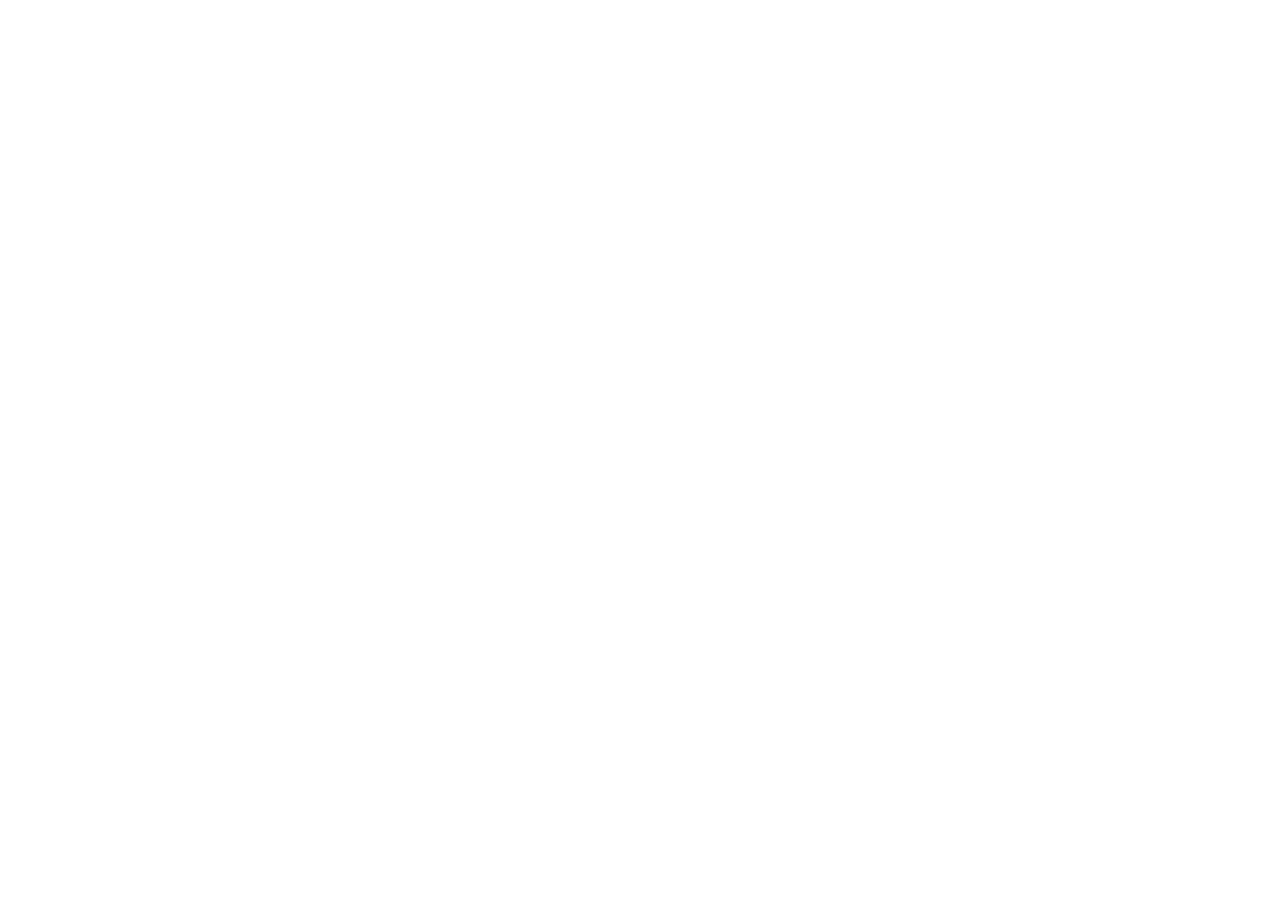
==== index.html @ 9feca166 "initial commit" ====
<!DOCTYPE html>
<html lang="en">
  <head>
    <meta charset="UTF-8" />
    <meta http-equiv="X-UA-Compatible" content="IE=edge" />
    <meta name="viewport" content="width=device-width, initial-scale=1.0" />
    <title>Home | Anuj-Kamboj</title>
    <link rel="stylesheet" href="index.css">
    <link rel="stylesheet" href="nav.css">

    <link rel="apple-touch-icon" sizes="180x180" href="/favicon_io/apple-touch-icon.png"/>
    <link rel="icon" type="image/png" sizes="32x32" href="/favicon_io/favicon-32x32.png"/>
    <link rel="icon" type="image/png" sizes="16x16" href="/favicon_io/favicon-16x16.png"/>
    <link rel="manifest" href="/favicon_io/site.webmanifest" />
  </head>
  <body>
    <nav>
    </nav>


    <main>
    </main>


    <footer>
    </footer>

    <script src="index.js" type="text/javascript"></script>
  </body>
</html>
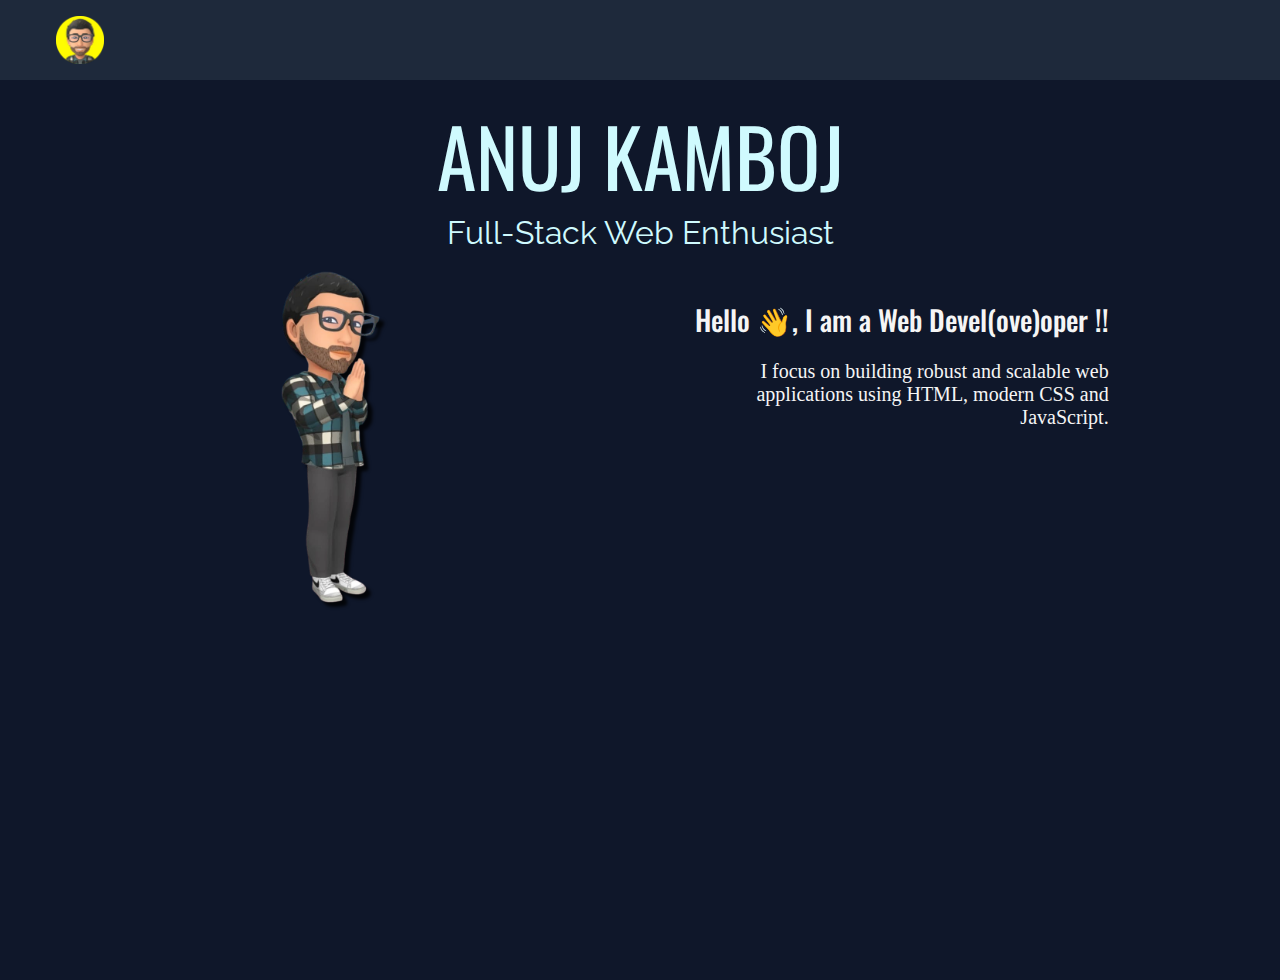
==== commit f9b6bea5: "update: added header and main" ====
--- a/index.html
+++ b/index.html
@@ -5,25 +5,72 @@
     <meta http-equiv="X-UA-Compatible" content="IE=edge" />
     <meta name="viewport" content="width=device-width, initial-scale=1.0" />
     <title>Home | Anuj-Kamboj</title>
-    <link rel="stylesheet" href="index.css">
-    <link rel="stylesheet" href="nav.css">
+    <link rel="stylesheet" href="index.css" />
+    <link rel="stylesheet" href="nav.css" />
 
-    <link rel="apple-touch-icon" sizes="180x180" href="/favicon_io/apple-touch-icon.png"/>
-    <link rel="icon" type="image/png" sizes="32x32" href="/favicon_io/favicon-32x32.png"/>
-    <link rel="icon" type="image/png" sizes="16x16" href="/favicon_io/favicon-16x16.png"/>
+    <link
+      rel="apple-touch-icon"
+      sizes="180x180"
+      href="/favicon_io/apple-touch-icon.png"
+    />
+    <link
+      rel="icon"
+      type="image/png"
+      sizes="32x32"
+      href="/favicon_io/favicon-32x32.png"
+    />
+    <link
+      rel="icon"
+      type="image/png"
+      sizes="16x16"
+      href="/favicon_io/favicon-16x16.png"
+    />
     <link rel="manifest" href="/favicon_io/site.webmanifest" />
   </head>
   <body>
     <nav>
+      <div class="navbar">
+        <div class="logo-img">
+          <img src="/media/pp1.png" alt="" class="logo" />
+        </div>
+        <div class="nav-brand"></div>
+      </div>
     </nav>
 
+    <main>
+      <div class="container-main">
+        <div class="main-head">
+          <div class="user">ANUJ KAMBOJ</div>
+          <div class="user-info">Full-Stack Web Enthusiast</div>
+        </div>
 
-    <main>
+        <div class="content-head">
+          <div class="bitmoji-img">
+            <img
+              src="/media/bitmoji-1.png"
+              alt="user-bitmoji-img"
+              class="bit-img"
+            />
+          </div>
+
+          <div class="content">
+            <div class="content-text">
+                <span class="text-intro">Hello 👋, I am a Web Devel<span class="heading-inverted">(ove)</span>oper !!</span> <br/>
+                <div class="text-right">I focus on building robust and scalable web applications using HTML, modern CSS and JavaScript.</div>
+            </div>
+            <!-- <div class="content-img">
+                <img src="/media/carbon.png" alt="carbon-img" />
+            </div> -->
+          </div>
+          
+        </div>
+
+      </div>
+
+      <div class="container-section"></div>
     </main>
 
-
-    <footer>
-    </footer>
+    <footer></footer>
 
     <script src="index.js" type="text/javascript"></script>
   </body>
--- a/index.css
+++ b/index.css
@@ -0,0 +1,109 @@
+@import url('https://fonts.googleapis.com/css2?family=Oswald:wght@500&family=Raleway:wght@500&display=swap');
+
+
+:root {
+    --primary-color: #06b6d4;
+    --off-white: #cffafe;
+    --gray: #d4d4d4;
+    --light: #e0f2fe;
+    --dark:#0f172a;
+    --bg-b1: #334155;
+    --slate-800: #1e293b;
+    --primary-font: 'Oswald', sans-serif;
+    --secondary-font: 'Raleway', sans-serif;  
+}
+
+
+body{
+    margin: 0 0;
+    padding: 0 0;
+    /* background-color: black; */
+    background-color: var(--dark);
+}
+
+.container-main{
+    display: flex;
+    flex-direction: column;
+    width: 100%;
+    padding-top: 5rem;
+    min-height: 100vh;
+
+    /* background-color: pink; */
+}
+
+.main-head{
+    margin: 0 auto;
+    padding: 1rem;
+
+    /* background-color: purple; */
+}
+
+.user{
+    font-family: var(--primary-font);
+    font-size: 5rem; /* 20 % */
+    /* color: var(--dark); */
+    color: var(--off-white);
+    text-align: center;
+}
+
+.user-info{
+    font-family: var(--secondary-font);
+    font-size: 2rem;
+    text-align: center;
+    color: #cffafe;
+}
+
+.content-head{
+    box-sizing: border-box;
+    display: flex;
+    flex-direction: row;
+    justify-content: space-evenly;
+
+    /* background-color: orange; */
+}
+
+.bitmoji-img{
+    width: 30%;
+    max-height: 50vh;
+    display: flex;
+    justify-content: center;
+
+    /* background-color: gray; */
+}
+
+.bit-img{
+    width: 30%;
+    height: 100%;
+}
+
+.content{
+    text-align: right;
+    padding: 2rem;
+    position: relative;
+
+    /* background-color: green; */
+}
+
+.text-intro {
+    font-size: 1.75rem;
+    color: whitesmoke;
+    font-weight: 500;
+    font-family: var(--primary-font);
+}
+
+.text-right {
+    font-size: 1.25rem;
+    color: whitesmoke;
+    padding: 1.25rem 2rem;
+    position: absolute;
+    right: 0px;
+
+    /* background-color: purple; */
+}
+
+.content img{
+    width: 25%;
+    height: 50%;
+}
+
+
--- a/nav.css
+++ b/nav.css
@@ -0,0 +1,35 @@
+.navbar{
+    position: fixed;
+    display: flex;
+    justify-content: space-between;
+    width: 100%;
+    height: 5rem;
+
+    background-color: var(--slate-800);
+}
+
+.logo-img{
+    display: flex;
+    padding: 1rem;
+    width: 10%;
+    justify-content: center;
+
+    /* background-color: red; */
+}
+
+.logo{
+    width: 3rem;
+    height: 3rem;
+}
+
+.nav-brand{
+    height: 100%;
+    width: 20%;
+
+    /* background-color: red; */
+}
+
+.carbon-img{
+    width: 35%;
+    height: 35%;
+}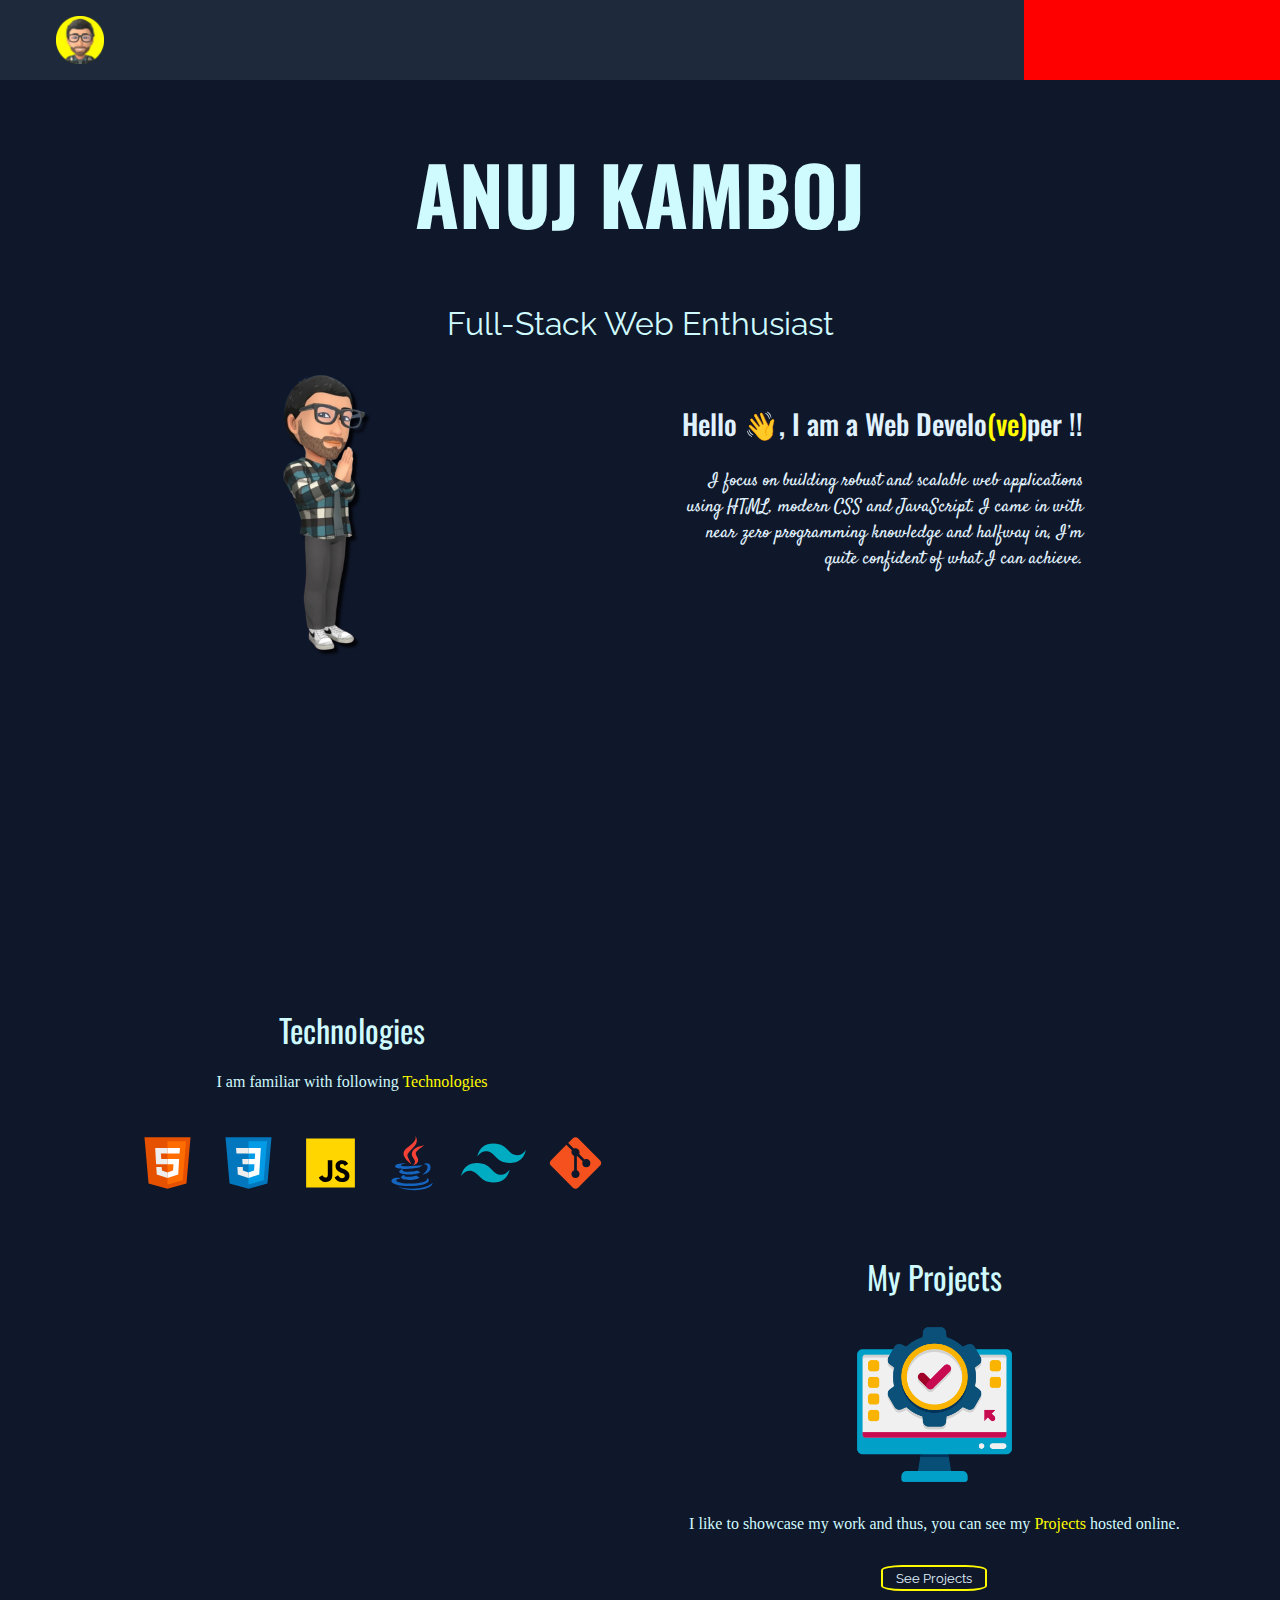
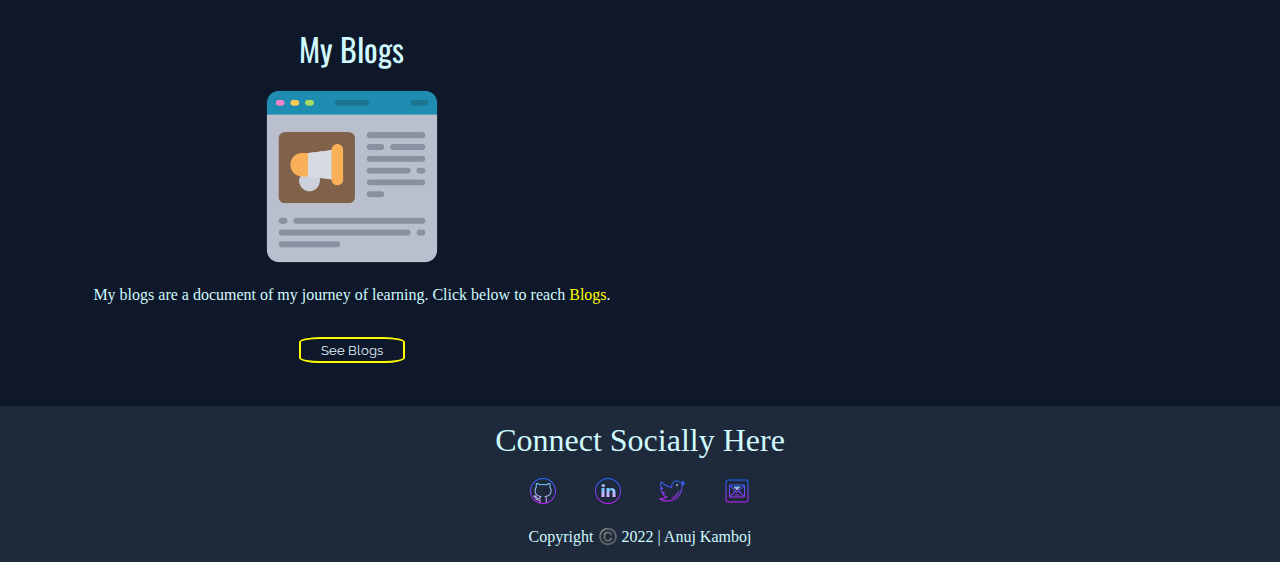
==== commit d98a6ef9: "update: app ready" ====
--- a/index.html
+++ b/index.html
@@ -6,71 +6,147 @@
     <meta name="viewport" content="width=device-width, initial-scale=1.0" />
     <title>Home | Anuj-Kamboj</title>
     <link rel="stylesheet" href="index.css" />
-    <link rel="stylesheet" href="nav.css" />
+    <link rel="stylesheet" href="main.css" />
 
-    <link
-      rel="apple-touch-icon"
-      sizes="180x180"
-      href="/favicon_io/apple-touch-icon.png"
-    />
-    <link
-      rel="icon"
-      type="image/png"
-      sizes="32x32"
-      href="/favicon_io/favicon-32x32.png"
-    />
-    <link
-      rel="icon"
-      type="image/png"
-      sizes="16x16"
-      href="/favicon_io/favicon-16x16.png"
-    />
+    <link rel="apple-touch-icon" sizes="180x180" href="/favicon_io/apple-touch-icon.png"/>
+    <link rel="icon" type="image/png" sizes="32x32" href="/favicon_io/favicon-32x32.png"/>
+    <link rel="icon" type="image/png" sizes="16x16" href="/favicon_io/favicon-16x16.png"/>
     <link rel="manifest" href="/favicon_io/site.webmanifest" />
+    <link rel="stylesheet" href="https://cdnjs.cloudflare.com/ajax/libs/font-awesome/4.7.0/css/font-awesome.min.css">
   </head>
   <body>
     <nav>
       <div class="navbar">
         <div class="logo-img">
-          <img src="/media/pp1.png" alt="" class="logo" />
+          <img src="/media/profile-pic.png" alt="" class="logo-profile" />
+          <!-- <div class="download-btn">
+            <a class="resume-download-btn" style="display: none;" href="/media/Anuj-Kamboj.pdf" download="Anuj-Kamboj Resume">
+              Download Resume <i class="fa fa-download"></i>
+            </a>
+        </div> -->
         </div>
-        <div class="nav-brand"></div>
+        <div class="nav-brand">
+          
+        </div>
       </div>
     </nav>
 
     <main>
       <div class="container-main">
         <div class="main-head">
-          <div class="user">ANUJ KAMBOJ</div>
+          <div class="user"><h1>ANUJ KAMBOJ</h1></div>
           <div class="user-info">Full-Stack Web Enthusiast</div>
         </div>
 
         <div class="content-head">
           <div class="bitmoji-img">
-            <img
-              src="/media/bitmoji-1.png"
-              alt="user-bitmoji-img"
-              class="bit-img"
-            />
+            <img class="bit-img" src="/media/bitmoji-1.png" alt="user-bitmoji-img" />
           </div>
 
           <div class="content">
             <div class="content-text">
-                <span class="text-intro">Hello 👋, I am a Web Devel<span class="heading-inverted">(ove)</span>oper !!</span> <br/>
-                <div class="text-right">I focus on building robust and scalable web applications using HTML, modern CSS and JavaScript.</div>
+                <span class="text-intro">Hello 👋, I am a Web Develo<span class="heading-highlight">(ve)</span>per !!</span> <br/>
+                <div class="text-right">I focus on building robust and scalable web applications using HTML, modern CSS and JavaScript. I came in with near zero programming knowledge and halfway in, I’m quite confident of what I can achieve.</div>
             </div>
-            <!-- <div class="content-img">
-                <img src="/media/carbon.png" alt="carbon-img" />
-            </div> -->
           </div>
-          
+        </div>
+      </div>
+      
+      <div class="container-section">
+        <div class="container-box-1">
+          <div class="container-box-header">Technologies</div>
+          <div class="container-box-text">I am familiar with following <span class="heading-highlight">Technologies</span> </div>
+          <div class="skill-container-box">
+            <ol class="skill-container">
+              <li class="list-non-bullet">
+                <img class="skill-logo" src="/logo/html-icon.svg" alt="HTML" />
+              </li>
+              <li class="list-non-bullet">
+                <img class="skill-logo" src="/logo/css-logo.svg" alt="css" />
+              </li>
+              <li class="list-non-bullet">
+                <img class="skill-logo" src="/logo/javascript-icon.svg" alt="javascript" />
+              </li>
+              <li class="list-non-bullet">
+                <img class="skill-logo" src="/logo/java-icon.svg" alt="Java" />
+              </li>
+              <li class="list-non-bullet">
+                <img class="skill-logo" src="/logo/tailwindcss-icon.svg" alt="tailwind"/>
+              </li>
+              <li class="list-non-bullet">
+                <img class="skill-logo" src="/logo/git-icon.svg" alt="git" />
+              </li>
+            </ol>
+          </div>
         </div>
 
+        <div class="container-box-2">
+          <div class="container-box-header">My Projects</div>
+          <div class="container-box-img"><img class="project-img" src="/media/project.png" alt="project-img"></div>
+          <div class="container-box-text">I like to showcase my work and thus, you can see my<span
+            class="heading-highlight"> Projects </span>hosted online.
+          </div>
+
+          <button class="link-project" ><a href="/blogs/blogs.html">See Projects</a></button>
+        </div>
+
+        <div class="container-box-3">
+          <div class="container-box-header">My Blogs</div>
+          <div class="container-box-img"><img class="blog-img" src="/media/blog.png" alt="blog-img"></div>
+          <div class="container-box-text">My blogs are a document of my journey of learning. Click below to
+            reach<span class="heading-highlight"> Blogs</span>.
+          </div>
+
+          <button class="link-blog"><a href="/blogs/blogs.html">See Blogs</a></button>
+        </div>
       </div>
-
-      <div class="container-section"></div>
     </main>
 
-    <footer></footer>
+    <footer class="footer">
+      <div class="footer-header">Connect Socially Here</div>
+      <ul class="social-links list-non-bullet">
+        <li class="list-item-inline">
+          <a
+            class="link-social"
+            href="https://github.com/Anuj27aKamboj"
+            target="_blank"
+          >
+            <img src="/logo/github-icon.svg" alt="Github" />
+          </a>
+        </li>
+        <li class="list-item-inline">
+          <a
+            class="link-social"
+            href="https://www.linkedin.com/in/anuj-kamboj"
+            target="_blank"
+          >
+            <img
+              src="/logo/linkedin-icon.svg"
+              alt="Linkedin"
+            />
+          </a>
+        </li>
+        <li class="list-item-inline">
+          <a
+            class="link-social"
+            href="https://twitter.com/Anuj_27_K"
+            target="_blank"
+          >
+            <img src="/logo/twitter-icon.svg" alt="Twitter" />
+          </a>
+        </li>
+        <li class="list-item-inline">
+          <a
+            class="link-social"
+            href="mailto:anujkamboj2000@gmail.com"
+            target="_blank"
+          >
+            <img src="/logo/mail-icon.svg" alt="Gmail" />
+          </a>
+        </li>
+      </ul>
+      <div class="copyright-container">Copyright ©️ 2022 | Anuj Kamboj</div>
+    </footer>
 
     <script src="index.js" type="text/javascript"></script>
   </body>
--- a/index.css
+++ b/index.css
@@ -1,31 +1,27 @@
-@import url('https://fonts.googleapis.com/css2?family=Oswald:wght@500&family=Raleway:wght@500&display=swap');
+/* @import url('https://fonts.googleapis.com/css2?family=Oswald:wght@500&family=Raleway:wght@500&family=Satisfy&display=swap');
 
 
 :root {
-    --primary-color: #06b6d4;
-    --off-white: #cffafe;
-    --gray: #d4d4d4;
-    --light: #e0f2fe;
-    --dark:#0f172a;
-    --bg-b1: #334155;
+    --cyan-500: #06b6d4;
+    --cyan-100: #cffafe;
+    --neutral-800: #d4d4d4;
+    --sky-100: #e0f2fe;
+    --sky-50: #f0f9ff;
+    --slate-900:#0f172a;
+    --slate-700: #334155;
     --slate-800: #1e293b;
-    --primary-font: 'Oswald', sans-serif;
-    --secondary-font: 'Raleway', sans-serif;  
-}
-
-
-body{
-    margin: 0 0;
-    padding: 0 0;
-    /* background-color: black; */
-    background-color: var(--dark);
-}
+    --snap-yellow: #FFFC00;
+    --font-oswald: 'Oswald', sans-serif;
+    --font-raleway: 'Raleway', sans-serif;  
+    --font-satisfy: 'Satisfy', cursive;
+} */
+
 
 .container-main{
     display: flex;
     flex-direction: column;
     width: 100%;
-    padding-top: 5rem;
+    padding-top: 4rem;
     min-height: 100vh;
 
     /* background-color: pink; */
@@ -39,18 +35,18 @@
 }
 
 .user{
-    font-family: var(--primary-font);
-    font-size: 5rem; /* 20 % */
-    /* color: var(--dark); */
-    color: var(--off-white);
+    font-family: var(--font-oswald);
+    font-size: 2.5rem; /* 20 % */
+    /* color: var(--slate-900); */
+    color: var(--cyan-100);
     text-align: center;
 }
 
 .user-info{
-    font-family: var(--secondary-font);
+    font-family: var(--font-raleway);
     font-size: 2rem;
     text-align: center;
-    color: #cffafe;
+    color: var(--cyan-100);
 }
 
 .content-head{
@@ -58,13 +54,14 @@
     display: flex;
     flex-direction: row;
     justify-content: space-evenly;
-
-    /* background-color: orange; */
+    padding: 0.8rem 0;
+
+    /* background-color: #f59e0b; */
 }
 
 .bitmoji-img{
-    width: 30%;
-    max-height: 50vh;
+    width: 25%;
+    max-height: 40vh;
     display: flex;
     justify-content: center;
 
@@ -74,36 +71,207 @@
 .bit-img{
     width: 30%;
     height: 100%;
+    transition: 0.5s ease;
+}
+
+.bit-img:hover{
+    transform: scale(1.4);
 }
 
 .content{
     text-align: right;
     padding: 2rem;
     position: relative;
-
-    /* background-color: green; */
+    
+
+    /* background-color:var(--snap-yellow); */
+    color: var(--sky-100);
+    border-top-left-radius: 5rem;
+    border-bottom-right-radius: 5rem;
+    transition: background-color 0.8s ease-in-out,
+                color 0.4s ease-in-out;
+}
+
+.content:hover{
+    background-color:var(--snap-yellow);
+    color: var(--slate-800);
+}
+
+.content:hover .heading-highlight{
+    color: var();
 }
 
 .text-intro {
     font-size: 1.75rem;
-    color: whitesmoke;
+    /* color: var(--slate-800); */
     font-weight: 500;
-    font-family: var(--primary-font);
+    font-family: var(--font-oswald);
 }
 
 .text-right {
-    font-size: 1.25rem;
-    color: whitesmoke;
-    padding: 1.25rem 2rem;
+    font-size: 1.15rem;
+    /* color: var(--slate-800); */
+    padding: 1.5rem 2rem;
     position: absolute;
     right: 0px;
+    font-family: var(--font-satisfy);
+    font-weight: 500;
 
     /* background-color: purple; */
 }
 
 .content img{
+    position: relative;
     width: 25%;
     height: 50%;
 }
 
-
+.container-section{
+    box-sizing: border-box;
+   /* position: relative;
+    justify-content: center;*/
+    /* background-color: greenyellow; */
+    color: var(--cyan-100);
+    padding: 2% 4%;
+    display: flex;
+    flex-direction: column;
+    justify-content: space-evenly;
+    text-align: center;
+} 
+
+.container-box-1{
+    /* background-color: mediumseagreen; */
+    width: 50%;
+    margin: 0.4rem;
+    margin-right: 50%;
+}
+
+.container-box-2{
+    /* background-color: green; */
+    width: 50%;
+    margin: 0.4rem;
+    margin-left: 50%;
+}
+
+.container-box-3{
+    /* background-color: greenyellow; */
+    width: 50%;
+    margin: 0.4rem;
+    margin-right: 50%;
+}
+
+.container-box-header{
+    text-align: center;
+    font-size: 2rem;
+    padding: 0.6rem 0.3rem;
+    font-family: var(--font-oswald);
+}
+
+.container-box-img{
+    width: 30%;
+    height: 30%;
+    margin: auto;
+    padding: 0.4rem 0;
+}
+
+.project-img, .blog-img{
+    width: 100%;
+    height: 100%;
+    transition: 0.5s ease;
+}
+
+.project-img:hover, .blog-img:hover{
+    transform: translateY(-10px);
+}
+
+.container-box-text{
+    text-align: center;
+    font-size: 1rem;
+    margin: 0.4rem;
+    margin-bottom: 1rem;
+    padding: 0.3rem;
+}
+
+
+.skill-container-box{
+    /* background-color: cornflowerblue; */
+    position: relative;
+    justify-content: center;
+}
+
+.skill-container{
+    justify-content: center;
+    display: flex;
+    flex-direction: row;
+    width: 100%;
+    height: 10vh;
+    margin: 0.6rem;
+    padding: 0.6rem;
+}
+
+.skill-logo{
+    margin: 0.3rem;
+    width: 80%;
+    height: 80%;
+    cursor: pointer;
+    transition: 0.5s ease;
+}
+
+.skill-logo:hover{
+    transform: scale(1.4);
+}
+
+.list-non-bullet{
+    list-style: none;
+}
+
+.heading-highlight{
+    color: var(--snap-yellow);
+}
+
+.link-project, .link-blog{
+    justify-content: center;
+    text-align: center;
+    width: 18%;
+    margin: 2%;
+    background-color: var(--slate-900);
+    color: var(--sky-100);
+    padding: 0.5%;
+    border: 2px solid var(--snap-yellow);
+    border-radius: 20%;
+    text-decoration: none;
+    transition: 0.5s ease;
+    cursor: pointer;
+    font-family: var(--font-raleway);
+}
+
+.link-project a, .link-blog a{
+    text-decoration: none;
+    color: var(--sky-100);
+}
+
+.link-project:hover, .link-blog:hover{
+    transform: scale(1.4);
+    box-shadow: 2px 2px 4px var(--slate-700);
+}
+
+
+
+
+
+
+
+
+
+
+
+
+
+
+
+
+
+
+
+
+
--- a/main.css
+++ b/main.css
@@ -0,0 +1,130 @@
+@import url('https://fonts.googleapis.com/css2?family=Oswald:wght@500&family=Raleway:wght@500&family=Satisfy&display=swap');
+
+:root {
+    --cyan-500: #06b6d4;
+    --cyan-600:#0891b2;
+    --cyan-700:#0e7490;
+    --cyan-100: #cffafe;
+    --neutral-800: #d4d4d4;
+    --sky-100: #e0f2fe;
+    --sky-50: #f0f9ff;
+    --slate-700: #334155;
+    --slate-800: #1e293b;
+    --slate-900:#0f172a;
+    --snap-yellow: #FFFC00;
+    --font-oswald: 'Oswald', sans-serif;
+    --font-raleway: 'Raleway', sans-serif;  
+    --font-satisfy: 'Satisfy', cursive;
+}
+
+body{
+    margin: 0 0;
+    padding: 0 0;
+    background-color: var(--slate-900);
+}
+
+/* Navigation Section */
+.navbar{
+    position: fixed;
+    display: flex;
+    justify-content: space-between;
+    width: 100%;
+    height: 5rem;
+
+    background-color: var(--slate-800);
+    z-index: 1;
+}
+
+.logo-img{
+    display: flex;
+    padding: 1rem;
+    width: 10%;
+    justify-content: center;
+
+    /* background-color: red; */
+}
+
+.logo-profile{
+    width: 3rem;
+    height: 3rem;
+}
+
+.nav-brand{
+    height: 100%;
+    width: 20%;
+
+    background-color: red;
+}
+
+/* .carbon-img{
+    width: 35%;
+    height: 35%;
+} */
+
+
+.resume-download-btn {
+    background-color: DodgerBlue;
+    border: none;
+    color: white;
+    padding: 0.4rem;
+    cursor: pointer;
+    font-size: 20%;
+    font-size: 0.5rem;
+  }
+  
+.resume-download-btn:hover {
+  background-color: RoyalBlue;
+}
+  
+
+
+
+
+/* Footer Section */
+.footer {
+    background-color: var(--slate-800);
+    padding: 1rem 1rem;
+    text-align: center;
+    color: var(--cyan-100);
+    height: 5%;
+    text-decoration: none;
+    /* margin-bottom: 0; */
+}
+
+.footer .link-social{
+    box-sizing: border-box;
+    padding: 0.5rem;
+    transition: 0.5s ease;
+    text-decoration: none;
+}
+
+.footer .list-non-bullet{
+    list-style: none;
+}
+
+.footer .list-item-inline{
+    display: inline;
+    padding: 0rem 0.4rem;
+}
+
+.footer .footer-header {
+    font-size: 2rem;
+    font-weight: 500;
+}
+
+.footer ul {
+    padding-inline-start: 0;
+}
+
+.footer img {
+    width: 2rem;
+    height: 2rem;
+    cursor: pointer;
+    translate: transform 5s all ease;
+}
+
+footer img:hover {
+    transform: translateY(-0.5rem);
+}
+
+
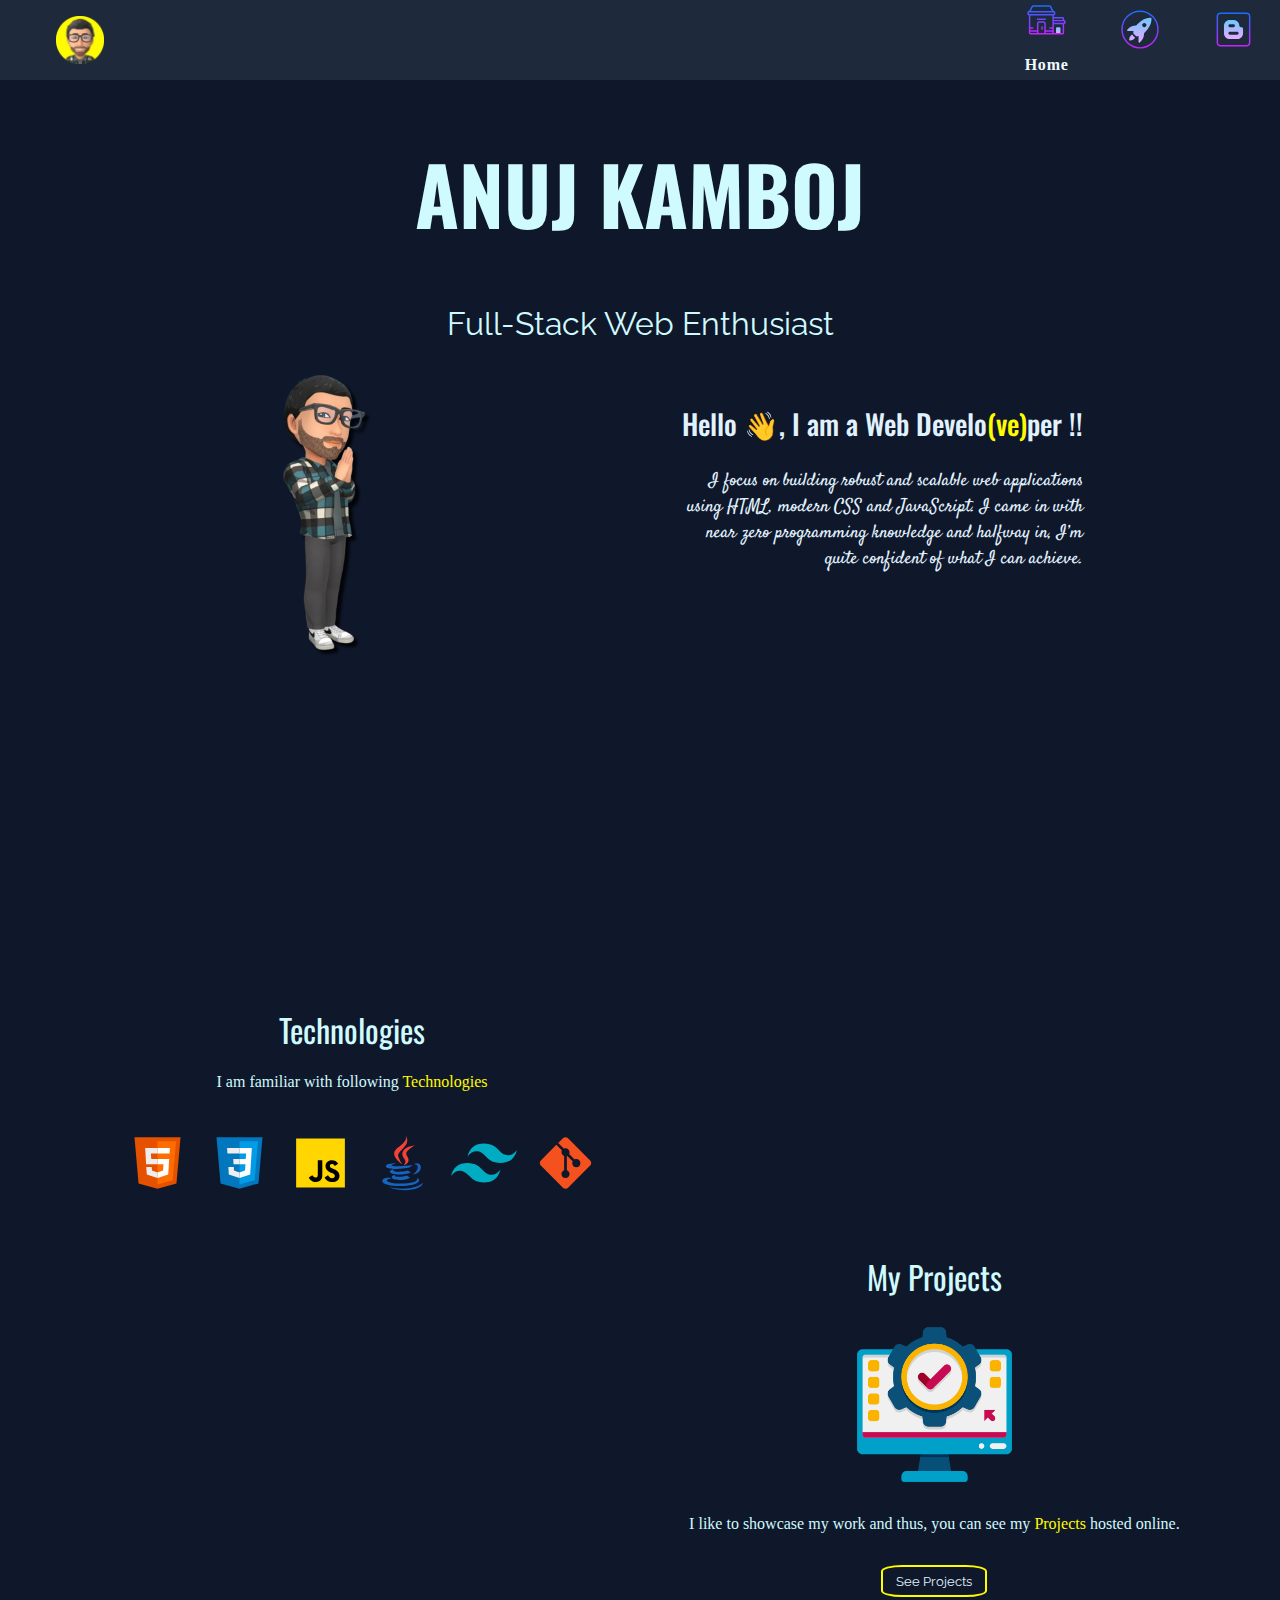
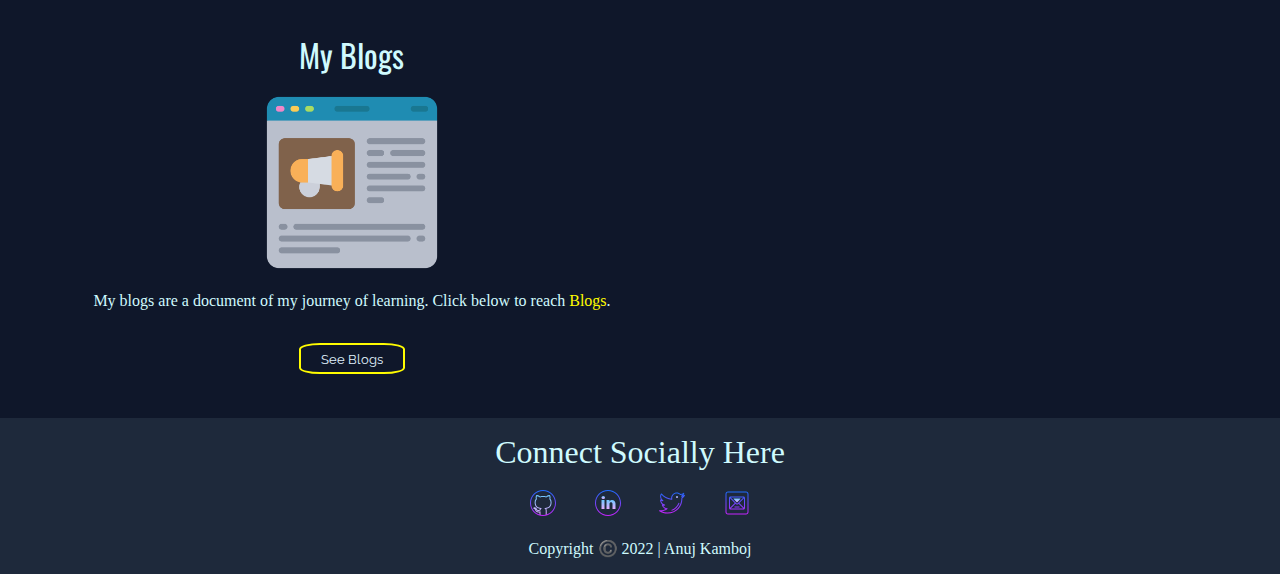
==== commit e6663d54: "update: fix" ====
--- a/index.html
+++ b/index.html
@@ -17,19 +17,41 @@
   <body>
     <nav>
       <div class="navbar">
-        <div class="logo-img">
-          <img src="/media/profile-pic.png" alt="" class="logo-profile" />
-          <!-- <div class="download-btn">
-            <a class="resume-download-btn" style="display: none;" href="/media/Anuj-Kamboj.pdf" download="Anuj-Kamboj Resume">
-              Download Resume <i class="fa fa-download"></i>
-            </a>
-        </div> -->
+          <div class="logo-img">
+            <img src="/media/profile-pic.png" alt="" class="logo-profile" />
+            <!-- <div class="download-btn">
+              <a class="resume-download-btn" style="display: none;" href="/media/Anuj-Kamboj.pdf" download="Anuj-Kamboj Resume">
+                Download Resume <i class="fa fa-download"></i>
+              </a>
+          </div> -->
+          </div>
+          <div class="nav-brand">
+              <ul>
+                  <li class="list active">
+                      <a href="/">
+                          <span class="nav-icon"><img src="/logo/home-icon.svg" alt=""></span>
+                          <span class="nav-text">Home</span>
+                      </a>
+                  </li>
+
+                  <li class="list ">
+                      <a href="/projects/projects.html">
+                          <span class="nav-icon"><img src="/logo/project-icon.svg" alt=""></span>
+                          <span class="nav-text">Projects</span>
+                      </a>
+                  </li>
+
+                  <li class="list ">
+                      <a href="/blogs/blogs.html">
+                          <span class="nav-icon"><img src="/logo/blog-icon.svg" alt=""></span>
+                          <span class="nav-text">Blogs</span>
+                      </a>
+                  </li>
+              </ul>
+
+          </div>
         </div>
-        <div class="nav-brand">
-          
-        </div>
-      </div>
-    </nav>
+  </nav>
 
     <main>
       <div class="container-main">
@@ -43,7 +65,7 @@
             <img class="bit-img" src="/media/bitmoji-1.png" alt="user-bitmoji-img" />
           </div>
 
-          <div class="content">
+          <div class="content-body">
             <div class="content-text">
                 <span class="text-intro">Hello 👋, I am a Web Develo<span class="heading-highlight">(ve)</span>per !!</span> <br/>
                 <div class="text-right">I focus on building robust and scalable web applications using HTML, modern CSS and JavaScript. I came in with near zero programming knowledge and halfway in, I’m quite confident of what I can achieve.</div>
@@ -87,7 +109,7 @@
             class="heading-highlight"> Projects </span>hosted online.
           </div>
 
-          <button class="link-project" ><a href="/blogs/blogs.html">See Projects</a></button>
+          <button class="link-project" ><a href="/projects/projects.html">See Projects</a></button>
         </div>
 
         <div class="container-box-3">
--- a/index.css
+++ b/index.css
@@ -1,20 +1,3 @@
-/* @import url('https://fonts.googleapis.com/css2?family=Oswald:wght@500&family=Raleway:wght@500&family=Satisfy&display=swap');
-
-
-:root {
-    --cyan-500: #06b6d4;
-    --cyan-100: #cffafe;
-    --neutral-800: #d4d4d4;
-    --sky-100: #e0f2fe;
-    --sky-50: #f0f9ff;
-    --slate-900:#0f172a;
-    --slate-700: #334155;
-    --slate-800: #1e293b;
-    --snap-yellow: #FFFC00;
-    --font-oswald: 'Oswald', sans-serif;
-    --font-raleway: 'Raleway', sans-serif;  
-    --font-satisfy: 'Satisfy', cursive;
-} */
 
 
 .container-main{
@@ -78,7 +61,7 @@
     transform: scale(1.4);
 }
 
-.content{
+.content-body{
     text-align: right;
     padding: 2rem;
     position: relative;
@@ -92,14 +75,11 @@
                 color 0.4s ease-in-out;
 }
 
-.content:hover{
+.content-body:hover{
     background-color:var(--snap-yellow);
     color: var(--slate-800);
 }
 
-.content:hover .heading-highlight{
-    color: var();
-}
 
 .text-intro {
     font-size: 1.75rem;
@@ -120,17 +100,14 @@
     /* background-color: purple; */
 }
 
-.content img{
+/* .content-body img{
     position: relative;
     width: 25%;
     height: 50%;
-}
+} */
 
 .container-section{
     box-sizing: border-box;
-   /* position: relative;
-    justify-content: center;*/
-    /* background-color: greenyellow; */
     color: var(--cyan-100);
     padding: 2% 4%;
     display: flex;
@@ -197,6 +174,7 @@
     /* background-color: cornflowerblue; */
     position: relative;
     justify-content: center;
+    width: 100%;
 }
 
 .skill-container{
@@ -205,7 +183,7 @@
     flex-direction: row;
     width: 100%;
     height: 10vh;
-    margin: 0.6rem;
+    margin: 0.6rem auto;
     padding: 0.6rem;
 }
 
@@ -236,7 +214,7 @@
     margin: 2%;
     background-color: var(--slate-900);
     color: var(--sky-100);
-    padding: 0.5%;
+    padding: 1%;
     border: 2px solid var(--snap-yellow);
     border-radius: 20%;
     text-decoration: none;
@@ -253,25 +231,111 @@
 .link-project:hover, .link-blog:hover{
     transform: scale(1.4);
     box-shadow: 2px 2px 4px var(--slate-700);
-}
-
-
-
-
-
-
-
-
-
-
-
-
-
-
-
-
-
-
-
-
-
+    background-color: var(--slate-800);
+}
+
+
+@media screen and (min-width: 200px) and (max-width:767px) {
+    .user{
+        font-size: 1.5rem;
+    }
+
+    .user-info{
+        font-size: 1.15rem;
+    }
+
+    .content-head{
+        flex-direction: column;
+        justify-content: center
+    }
+
+    .content-body{
+        text-align: center;
+        min-height: 25vh;
+    }
+
+    .bitmoji-img{
+        margin: auto;
+        min-height: 20vh;
+    }
+
+    .bit-img{
+        width: 100%;
+        height: 100%;
+    }
+
+    .bit-img:hover{
+        transform: scale(1.2);
+    }
+
+    .container-box-1, .container-box-2, .container-box-3{
+        margin: 2rem auto;
+        width: 75%;
+    }
+
+    .link-project, .link-blog{
+        font-size: 0.6rem;
+    }
+
+    .skill-logo{
+        width: 100%;
+        height: 100%;
+    }
+}
+
+
+@media screen and (min-width:768px) and (max-width:992px)  {
+
+    .bitmoji-img{
+        margin: auto;
+        min-height: 20vh;
+        padding: 0.4rem;
+        margin: 0.4rem auto;
+    }
+
+    .bit-img{
+        width: 75%;
+        height: 75%;
+    }
+
+    .bit-img:hover{
+        transform: scale(1.2);
+    }
+
+    .link-project, .link-blog{
+        width: 30%;
+    }
+
+    .content-head{
+        flex-direction: column;
+        justify-content: center
+    }
+
+    .content-body{
+        text-align: center;
+        min-height: 15vh;
+        margin: 1rem;
+    }
+
+}
+
+
+
+
+
+
+
+
+
+
+
+
+
+
+
+
+
+
+
+
+
--- a/main.css
+++ b/main.css
@@ -51,18 +51,70 @@
 
 .nav-brand{
     height: 100%;
-    width: 20%;
+    width: 25%;
+    display: flex;
+    flex-direction: row;
 
-    background-color: red;
+    justify-content: center;
+    align-items: center;
+
+    /* background-color: red; */
 }
 
-/* .carbon-img{
-    width: 35%;
-    height: 35%;
-} */
+.nav-brand ul{
+    display: flex;
+    justify-content: space-evenly;
+    width: 100%;
+    height: 100%;
+    /* background-color: darkkhaki; */
+}
 
+.nav-brand ul li{
+    position: relative;
+    list-style: none;
+    /* background-color: darksalmon; */
+    justify-content: center;
+    text-align: center;
+    padding: 0.4rem 0;
 
-.resume-download-btn {
+    z-index: 1;
+}
+
+.nav-brand ul li a{
+    text-decoration: none;
+}
+
+.nav-brand ul li a .nav-icon{
+    display: block;
+    line-height: 1rem;
+    transition: 0.5s;
+}
+
+.nav-brand ul li.active a .nav-icon{
+    transform: translateY(-0.6rem);
+}
+
+.nav-brand ul li a .nav-text{
+    color: var(--sky-50);
+    font-weight: 700;
+    font-size: 1rem;
+    letter-spacing: 0.05rem;
+    transition: 0.5s;
+    opacity: 0;
+    transform: translateY(1.5rem);
+}
+
+.nav-brand ul li.active a .nav-text{
+    opacity: 1;
+    transform: translateY(0.5rem);
+}
+
+.nav-icon img{
+    width: 50%;
+    height: 50%;
+}
+
+/* .resume-download-btn {
     background-color: DodgerBlue;
     border: none;
     color: white;
@@ -74,7 +126,7 @@
   
 .resume-download-btn:hover {
   background-color: RoyalBlue;
-}
+} */
   
 
 
@@ -128,3 +180,16 @@
 }
 
 
+@media screen and (min-width: 200px) and (max-width:767px){
+    .nav-brand{
+        width: 75%;
+    }
+}
+
+@media screen and (min-width:768px) and (max-width:992px){
+    .nav-brand{
+        width: 40%;
+    }
+
+}
+
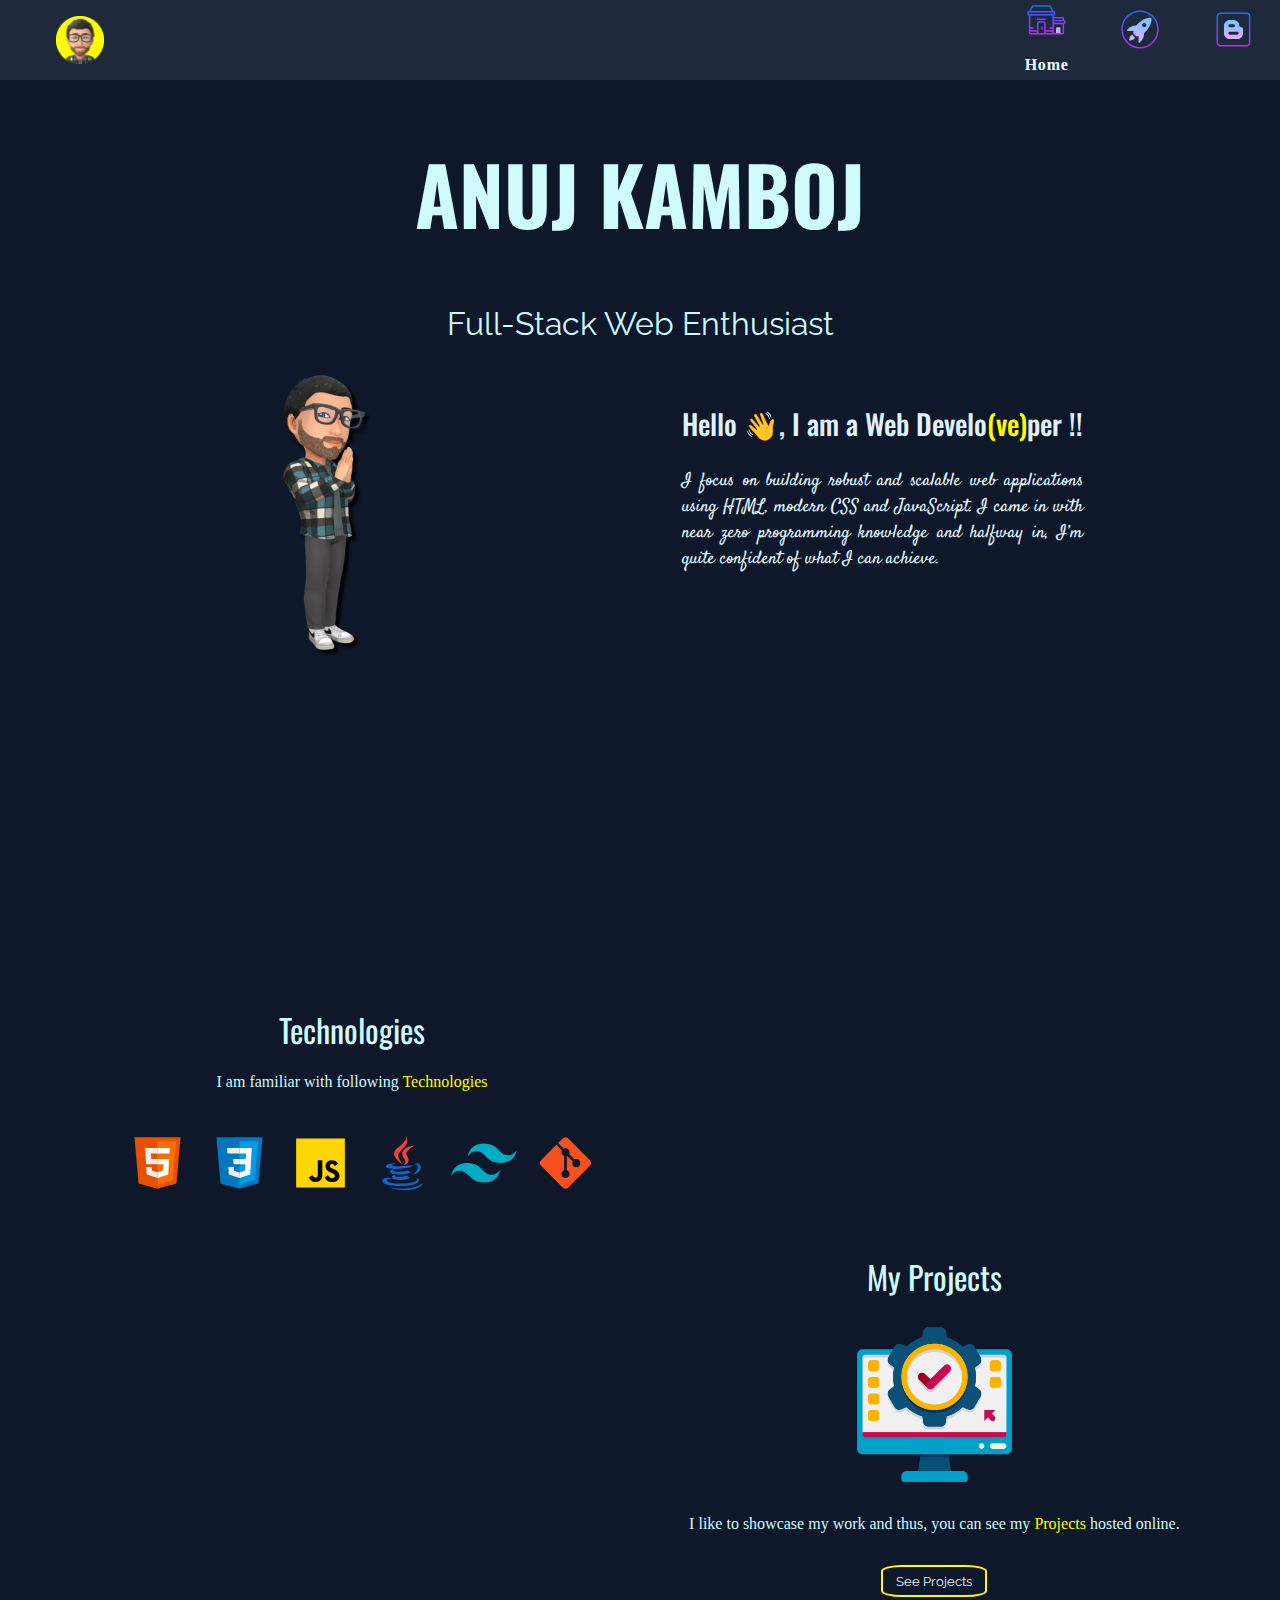
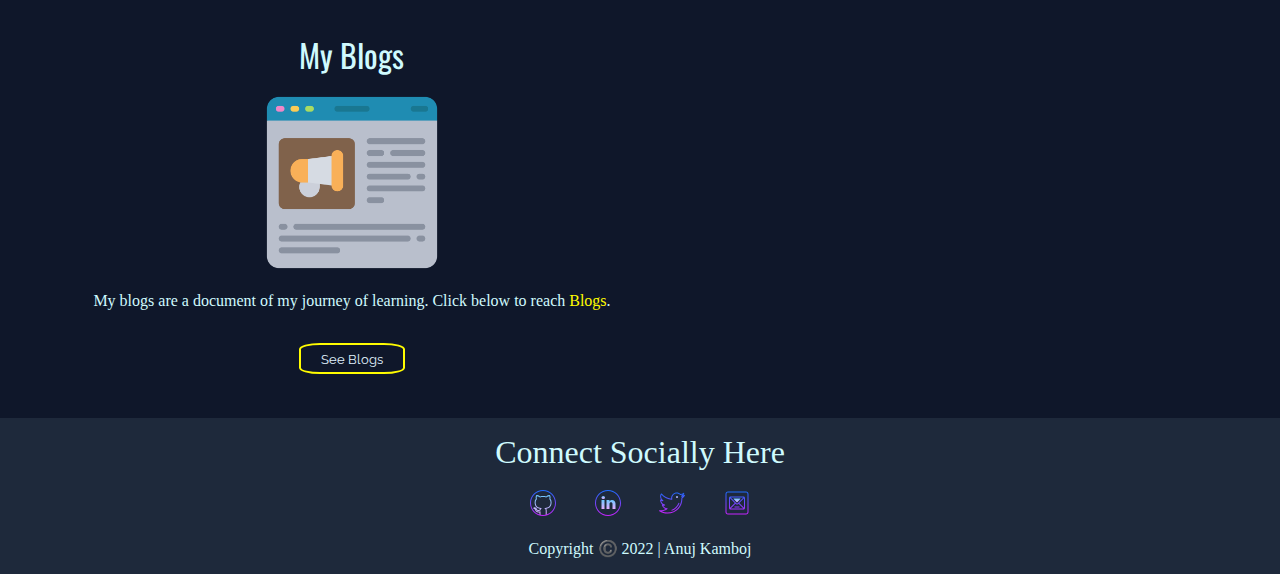
==== commit 2ec2fb91: "update: fixed text styling" ====
--- a/index.html
+++ b/index.html
@@ -68,7 +68,7 @@
           <div class="content-body">
             <div class="content-text">
                 <span class="text-intro">Hello 👋, I am a Web Develo<span class="heading-highlight">(ve)</span>per !!</span> <br/>
-                <div class="text-right">I focus on building robust and scalable web applications using HTML, modern CSS and JavaScript. I came in with near zero programming knowledge and halfway in, I’m quite confident of what I can achieve.</div>
+                <div class="text-info">I focus on building robust and scalable web applications using HTML, modern CSS and JavaScript. I came in with near zero programming knowledge and halfway in, I’m quite confident of what I can achieve.</div>
             </div>
           </div>
         </div>
--- a/index.css
+++ b/index.css
@@ -88,7 +88,7 @@
     font-family: var(--font-oswald);
 }
 
-.text-right {
+.text-info{
     font-size: 1.15rem;
     /* color: var(--slate-800); */
     padding: 1.5rem 2rem;
@@ -96,6 +96,7 @@
     right: 0px;
     font-family: var(--font-satisfy);
     font-weight: 500;
+    text-align: justify;
 
     /* background-color: purple; */
 }
